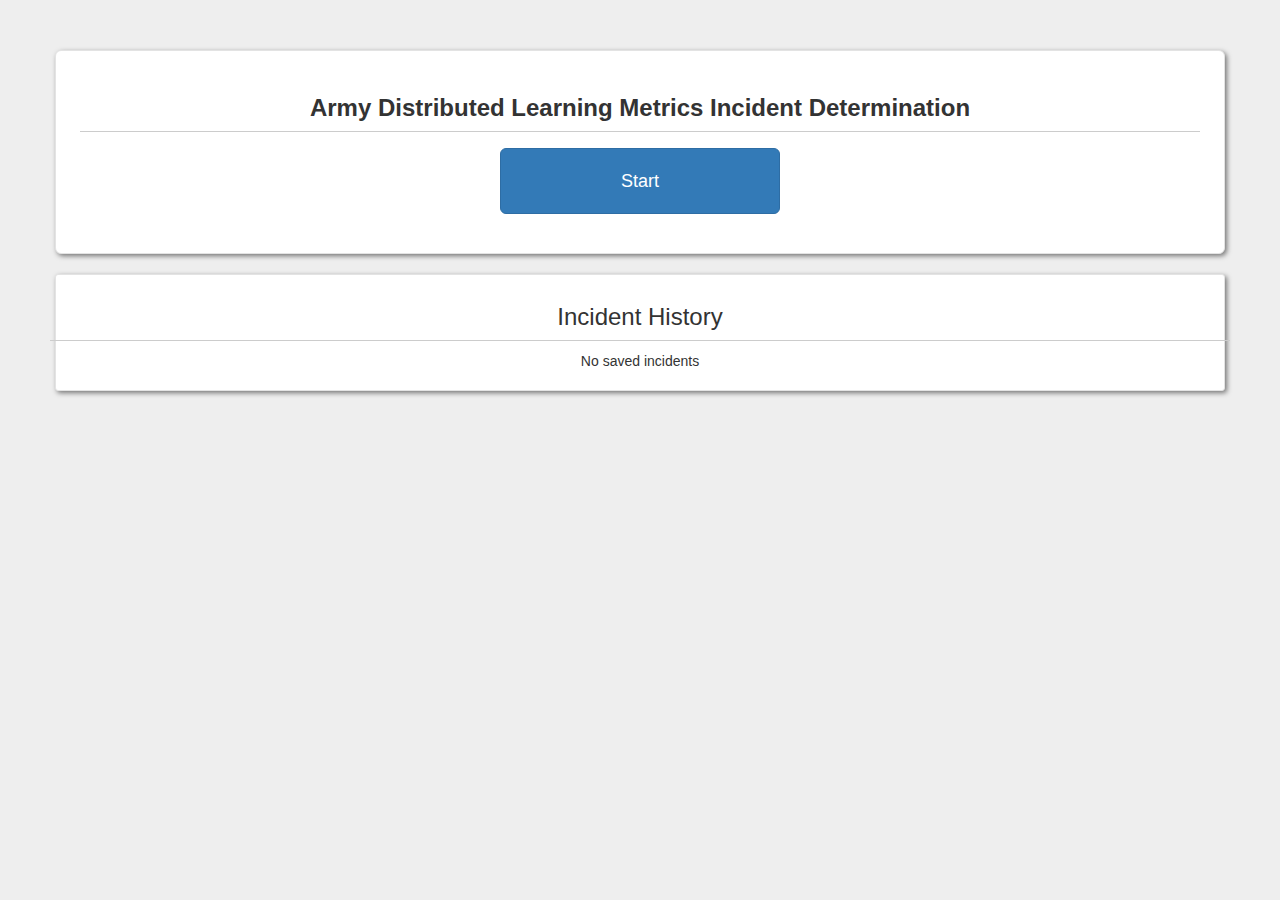
==== index.html @ 1bbe0005 "Perform initial commit" ====
<!DOCTYPE html>
<html>
	<head>
		<title>Tree Prototype</title>
		<link href='css/bootstrap.min.css' rel='stylesheet'>
		<link href='css/tree.css' rel='stylesheet'>
		<script src='js/jquery-1.11.2.min.js'></script>
		<script src='js/bootstrap.min.js'></script>
		<script src='js/treeNodeData.js'></script>
		<script src='js/treeEngine.js'></script>
	</head>
	<body>
		<div id='main' class='container text-center well well-lg shadowed'>
			<div class='row'>
				<div class='col-xs-12'>
					<h1 class='bottom-border'>
						Army Distributed Learning Metrics Incident Determination
					</h1>
				</div>
			</div>
			<div class='row'>
				<div class='col-xs-12'>
					<button id='start' class='btn btn-primary btn-lg'>Start</button>
					<i id="node-icon"></i>
					<h2 id='title'>
						<span></span>
					</h2>
					<div id='choices'></div>
				</div>
			</div>
		</div>
		<div id='history' class='container text-center well well-sm shadowed'>
			<div class='row'>
				<h3 class='bottom-border'>
					Incident History
				</h3>
				<p class="msg">No saved incidents</p>
			</div>
		</div>
		<script>
			$(function() {
				TREE.initView();
				$('#start').click(function() { 
					$(this).hide(); 
					TREE.init(); 
				});
			});
		</script>
	</body>
</html>
---- css/tree.css ----
body {
	background: #eee;
	padding-top: 50px;
}

h1 {
	font-size: 24px;
	font-weight: bold;
}

.shadowed {
	box-shadow: 2px 2px 5px #777;
}

#node-icon{
	color: #ccc;
	font-size: 40px;
	margin-top: 10px;
}

#title {
	margin-top: 10px;
}

.bottom-border {
	padding-bottom: 10px;
	border-bottom: 1px solid #ccc;
}
.btn {
	min-width: 25%;
	padding: 10px;
	margin: 5px;
}

#start, .btn.choice-btn {
	padding: 20px;
}
.well {
	background: #fff;
}
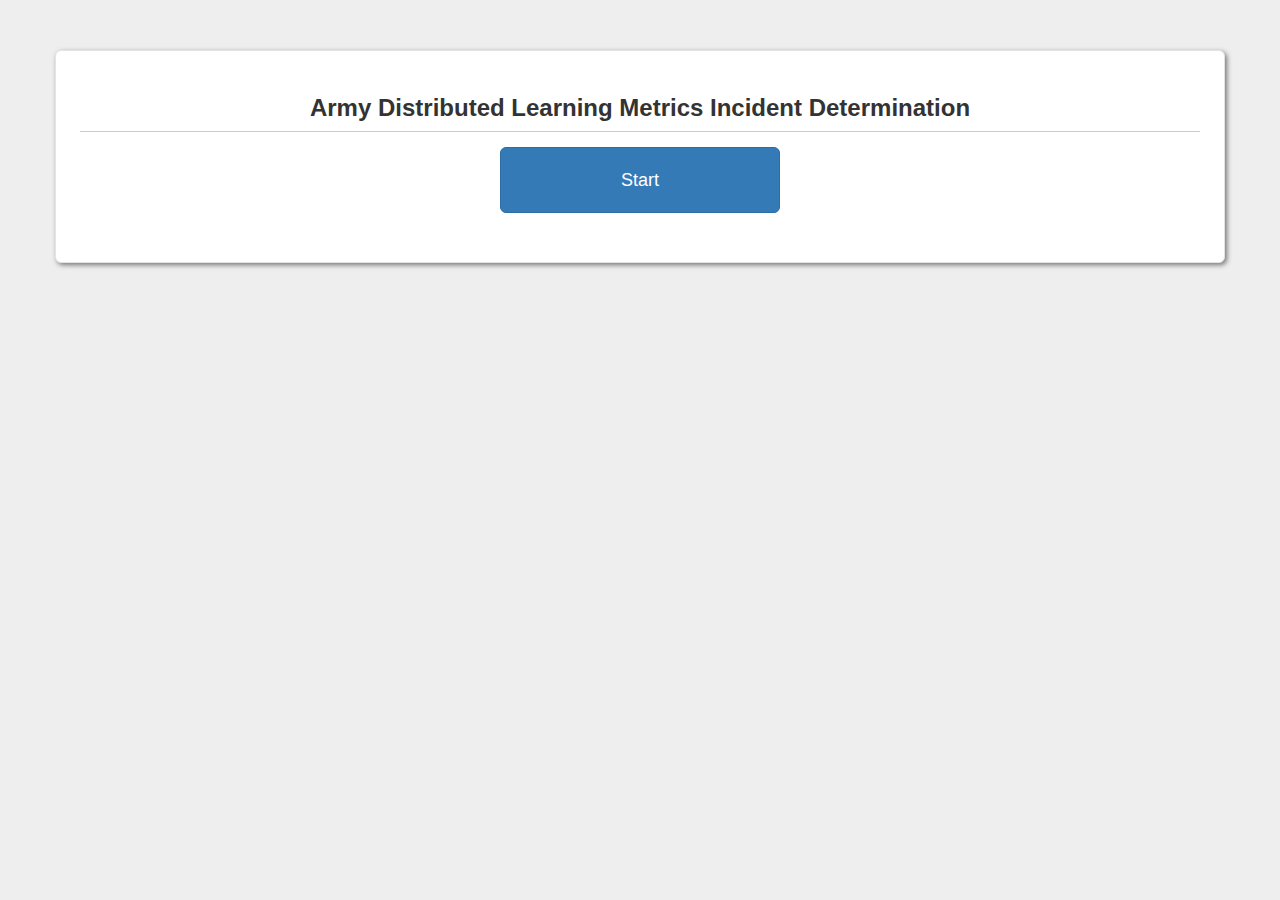
==== commit cf9b4ad8: "Add updated files with history saving features" ====
--- a/index.html
+++ b/index.html
@@ -21,6 +21,7 @@
 			<div class='row'>
 				<div class='col-xs-12'>
 					<button id='start' class='btn btn-primary btn-lg'>Start</button>
+					<h2 id='mode'><span></span></h2>
 					<i id="node-icon"></i>
 					<h2 id='title'>
 						<span></span>
@@ -35,11 +36,12 @@
 					Incident History
 				</h3>
 				<p class="msg">No saved incidents</p>
+				<div class="container"></div>
+				<button id="clear-history" class="btn btn-default btn-sm">Clear History</button>
 			</div>
 		</div>
 		<script>
 			$(function() {
-				TREE.initView();
 				$('#start').click(function() { 
 					$(this).hide(); 
 					TREE.init(); 
--- a/css/tree.css
+++ b/css/tree.css
@@ -22,6 +22,14 @@
 	margin-top: 10px;
 }
 
+#history {
+	visibility: hidden;
+}
+
+#clear-history {
+	display: none;
+}
+
 .bottom-border {
 	padding-bottom: 10px;
 	border-bottom: 1px solid #ccc;
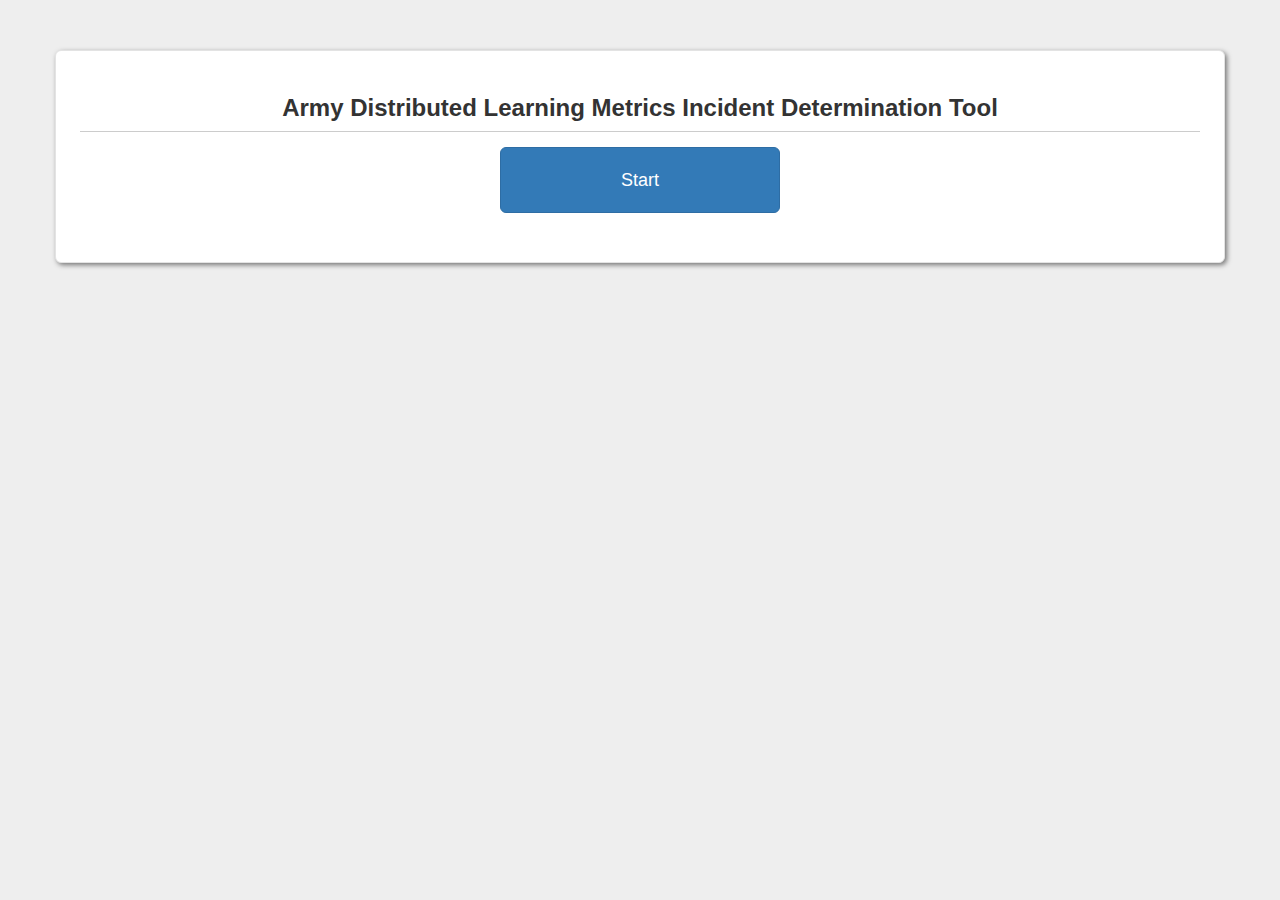
==== commit 76818f97: "Change index title" ====
--- a/index.html
+++ b/index.html
@@ -1,7 +1,7 @@
 <!DOCTYPE html>
 <html>
 	<head>
-		<title>Tree Prototype</title>
+		<title>Army Distributed Learning Metrics Incident Determination Tool</title>
 		<link href='css/bootstrap.min.css' rel='stylesheet'>
 		<link href='css/tree.css' rel='stylesheet'>
 		<script src='js/jquery-1.11.2.min.js'></script>
@@ -14,14 +14,14 @@
 			<div class='row'>
 				<div class='col-xs-12'>
 					<h1 class='bottom-border'>
-						Army Distributed Learning Metrics Incident Determination
+						Army Distributed Learning Metrics Incident Determination Tool
 					</h1>
 				</div>
 			</div>
 			<div class='row'>
 				<div class='col-xs-12'>
 					<button id='start' class='btn btn-primary btn-lg'>Start</button>
-					<h2 id='mode'><span></span></h2>
+					<h2 id='mode'><small></small></h2>
 					<i id="node-icon"></i>
 					<h2 id='title'>
 						<span></span>
@@ -32,12 +32,14 @@
 		</div>
 		<div id='history' class='container text-center well well-sm shadowed'>
 			<div class='row'>
-				<h3 class='bottom-border'>
-					Incident History
-				</h3>
-				<p class="msg">No saved incidents</p>
-				<div class="container"></div>
-				<button id="clear-history" class="btn btn-default btn-sm">Clear History</button>
+				<div class='col-xs-12'>
+					<h3 class='bottom-border'>
+						Incident History
+					</h3>
+				</div>
+					<p class="msg">No saved incidents</p>
+					<div class="container"></div>
+					<button id="clear-history" class="btn btn-default btn-sm center">Clear History</button>
 			</div>
 		</div>
 		<script>
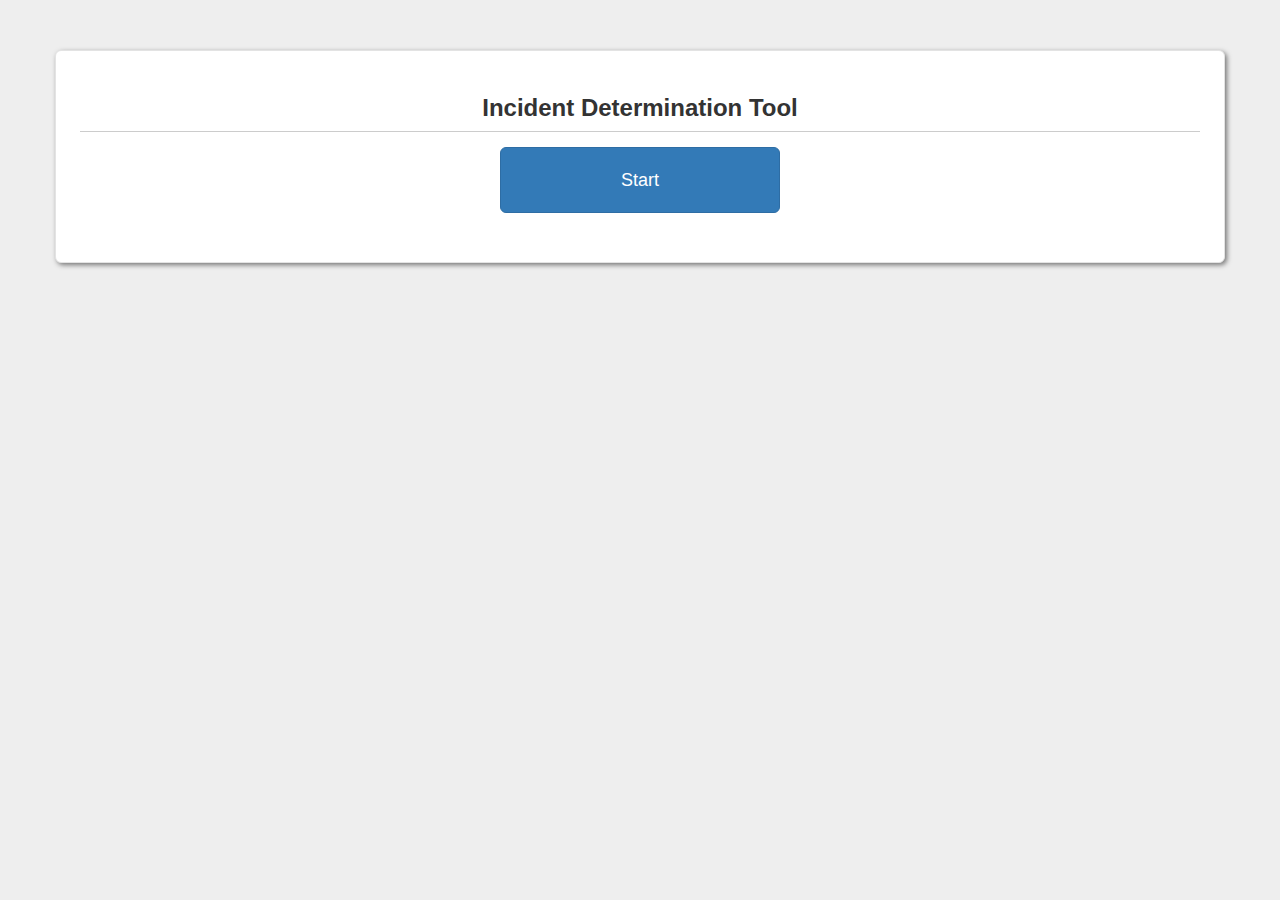
==== commit 09b6d169: "Generalized titles" ====
--- a/index.html
+++ b/index.html
@@ -1,7 +1,7 @@
 <!DOCTYPE html>
 <html>
 	<head>
-		<title>Army Distributed Learning Metrics Incident Determination Tool</title>
+		<title>Incident Determination Tool</title>
 		<link href='css/bootstrap.min.css' rel='stylesheet'>
 		<link href='css/tree.css' rel='stylesheet'>
 		<script src='js/jquery-1.11.2.min.js'></script>
@@ -14,7 +14,7 @@
 			<div class='row'>
 				<div class='col-xs-12'>
 					<h1 class='bottom-border'>
-						Army Distributed Learning Metrics Incident Determination Tool
+						Incident Determination Tool
 					</h1>
 				</div>
 			</div>
